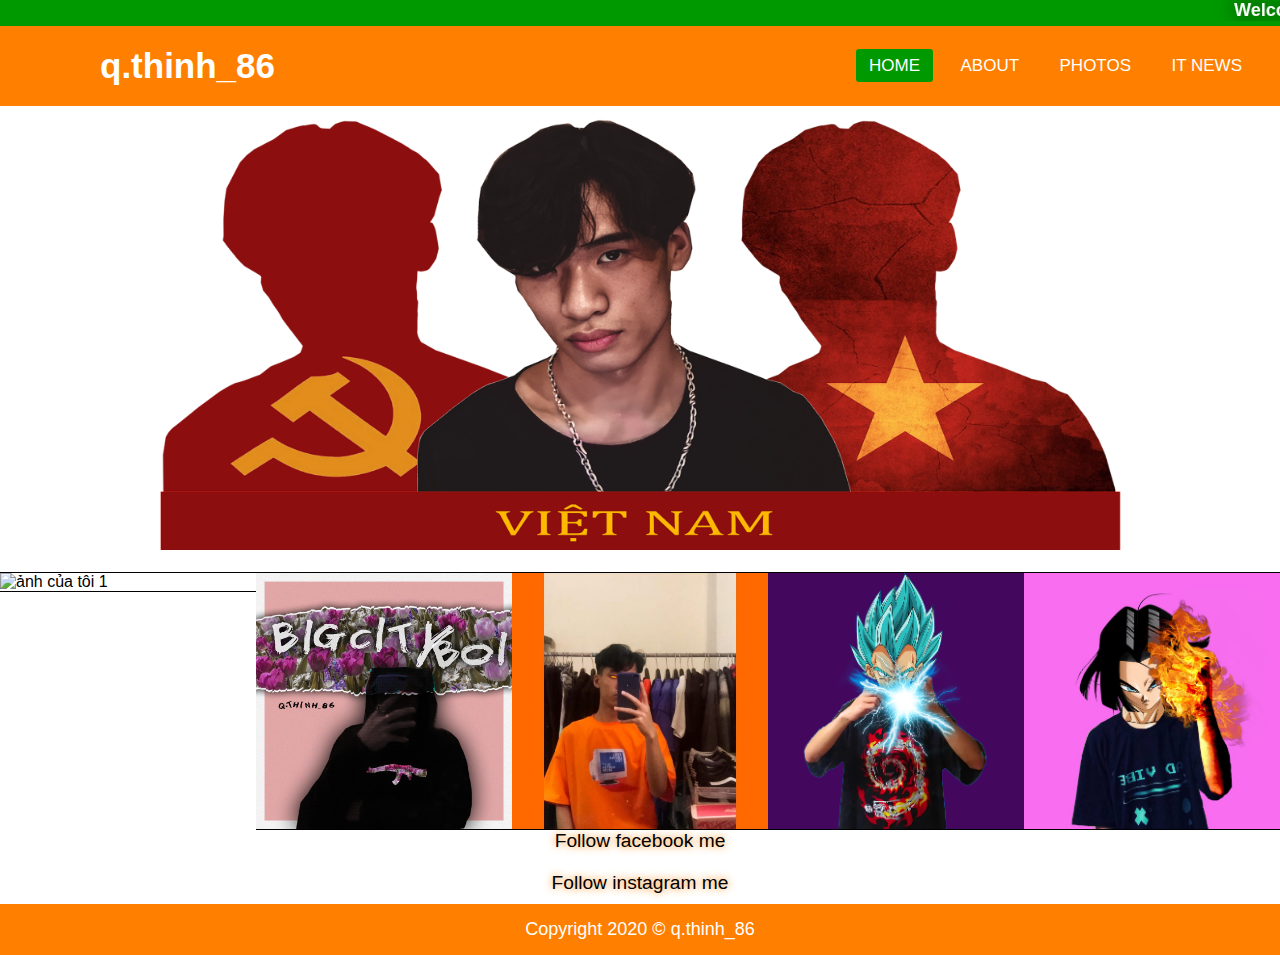
==== index.html @ 5c73a66b "Add files via upload" ====
<!DOCTYPE html>
<html lang="en">
<head>
    <meta charset="utf-8">
    <title>q.thinh_86</title>
    <meta name="viewport" content="width=device-width, initial-scale=1.0">
    <meta name="author" content="Ứng Quốc Thịnh">
    <link rel="stylesheet" href="./css/style-index.css">
    <script src="https://kit.fontawesome.com/a076d05399.js"></script>
</head>
<body>
  <!---------------------------Start Marquee------------------------------------->
    <div class="marquee">
      <marquee>
        <strong>Welcome to website q.thinh_86!</strong>
      </marquee> 
    </div>
  <!---------------------------End Marquee------------------------------------->


<!---------------------------Start Header------------------------------------->
    <nav>
      <input type="checkbox" id="check">
      <label for="check" class="checkbtn">
        <i class="fas fa-bars"></i>
      </label>
      <label class="logo">q.thinh_86</label>
      <ul>
        <li><a class="active" href="index.html" style="color: white">Home</a></li>
        <li><a href="about.html">About</a></li>
        <li><a href="photos.html">Photos</a></li>
        <li><a href="itnews.html">IT News</a></li>
      </ul>
    </nav>
<!---------------------------End Header------------------------------------->      


<!---------------------------Start Main------------------------------------->

  <!---------------------------Start Background------------------------------------->
    <div class="picture">
        <img src="./images/profile-thinh.png" alt="ảnh background" width="80%">
    </div><br>
  <!---------------------------End Background------------------------------------->



  <!---------------------------Start Line Photos------------------------------------->
    <div class="lines-pic">
      <img src="./images/1.png" alt="ảnh của tôi 1">

      <img src="./images/2.png" alt="ảnh của tôi 2">

      <img src="./images/3.jpg" alt="ảnh của tôi 3">

      <img src="./images/4.png" alt="ảnh của tôi 4">

      <img src="./images/badhabits.jpg" alt="ảnh của tôi 5">
    </div>
  <!---------------------------End Line Photos------------------------------------->



  <!---------------------------Start Follow------------------------------------->
  <div class="main-follow">
    <div class="wrapper">
      <div class="icon facebook">
        <span>
          <a href="https://www.facebook.com/KawSs.0806/"><i class="fab fa-facebook"></i>Follow facebook me</a>
        </span>
      </div>
      <div class="icon instagram">
        <span>
          <a href="https://www.instagram.com/q.thinh_86/"><i class="fab fa-instagram"></i>Follow instagram me</a>
        </span>
      </div>
    </div>

  </div>
  <!---------------------------End Follow------------------------------------->



<!-----------------------------End Main------------------------------------->




  <!---------------------------Start Footer------------------------------------->
  <div class="footer">
    <footer>Copyright 2020 © q.thinh_86</footer>    
  </div>
    <!---------------------------End Footer------------------------------------->

</body>
</html>
---- css/style-index.css ----
*{
  padding: 0;
  margin: 0;
  text-decoration: none;
  list-style: none;
  box-sizing: border-box;
}

body{
  font-family: Arial, Helvetica, sans-serif;
}

/*------------------/Phần Header, Logo/----------------*/
nav{
  background-color: #ff8000;
  height: 80px;
  width: 100%;
}

label.logo{
  color: white;
  font-size: 35px;
  line-height: 80px;
  padding: 0 100px;
  font-weight: bold;
}

/*-----------------/Thanh Menu/----------------*/
nav ul{
  float: right;
  margin-right: 20px;
}

nav ul li{
  display: inline-block;
  line-height: 80px;
  margin: 0 5px;
}

nav ul li a{
  color: white;
  font-size: 17px;
  padding: 7px 13px;
  border-radius: 3px;
  text-transform: uppercase;
}

a.active,a:hover{
  background: #009900;
  transition: .5s;
}

/*-----------------/Phần tạo thanh 3 sọc reponsive/----------------*/
.checkbtn{
  font-size: 30px;
  color: white;
  float: right;
  line-height: 80px;
  margin-right: 40px;
  cursor: pointer;
  display: none;
}

#check{
  display: none;
}

/*-----------------/Phần ảnh main/----------------*/
.picture{
  text-align: center;
}


.lines-pic img{
  float: left;
  width: 20%;
  height: auto;
  border-top: 1px solid black;
  border-bottom: 1px solid black;
}

/*-----------------/*Hiệu ứng chữ chạy/----------------*/
.marquee {
  background-color: #009900;
  color: white;
  direction: right;
  font-size: 18px;
  text-shadow: 0px 0px 20px black;
}


/*-----------------/Phần follow/----------------*/
.main-follow{
  background-color: #ffff;
}

.wrapper a{
  text-decoration: none;
  color: black;
  text-shadow: 0 0 8px #ff8000;
}

.wrapper .icon{

  text-align: center;
  font-size: 120%;
  padding: 10px;
  margin: 0 20px;
}


/*-----------------/Phần footer/----------------*/
footer{
  background-color: #ff8000;
  text-align: center;
  color: white;
  font-size: 18px;
  padding: 15px;
  height: auto;
}


/*-------------------/Reponsive/----------------*/
@media (max-width: 952px){
  label.logo{
    font-size: 30px;
    padding-left: 50px;
  }
  nav ul li a{
    font-size: 16px;
  }

  h1 span{
    font-size: 20px;
  }
}

@media (max-width: 858px){
  .checkbtn{
    display: block;
  }
  ul{
    position: fixed;
    width: 100%;
    height: 100vh;
    background: #009900;
    top: 80px;
    left: -100%;
    text-align: center;
    transition: all .5s;
  }
  nav ul li{
    display: block;
    margin: 50px 0;
    line-height: 30px;
  }
  nav ul li a{
    font-size: 20px;
  }
  a:hover,a.active{
    background: none;
    color: #0082e6;
  }
  #check:checked ~ ul{
    left: 0;
  }
}
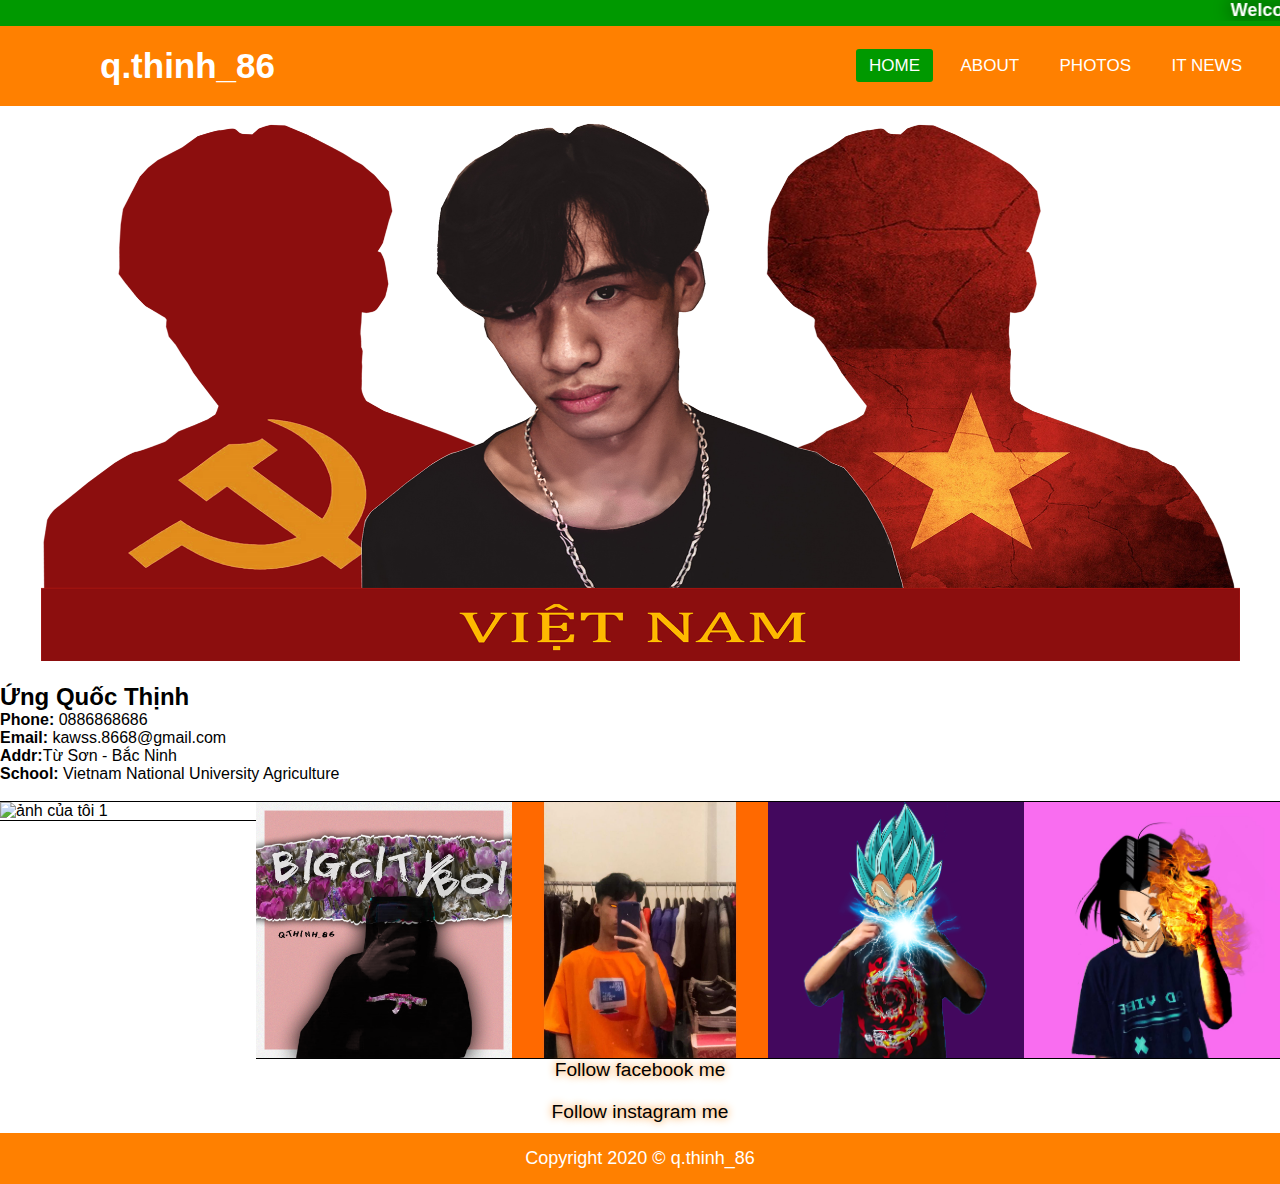
==== commit e9fb08f6: "Update index.html" ====
--- a/index.html
+++ b/index.html
@@ -38,9 +38,19 @@
 <!---------------------------Start Main------------------------------------->
 
   <!---------------------------Start Background------------------------------------->
+  <div class="container">
     <div class="picture">
-        <img src="./images/profile-thinh.png" alt="ảnh background" width="80%">
+        <img src="./images/profile-thinh.png" alt="ảnh background" width="100%">
     </div><br>
+
+    <div class="about">
+      <h2>Ứng Quốc Thịnh</h2>
+      <p><strong>Phone: </strong>0886868686</p>
+      <p><strong>Email: </strong> kawss.8668@gmail.com</p>
+      <p><strong>Addr:</strong>Từ Sơn - Bắc Ninh</p>
+      <p><strong>School: </strong>Vietnam National University Agriculture</p>
+    </div><br>
+  </div>
   <!---------------------------End Background------------------------------------->
 
 
